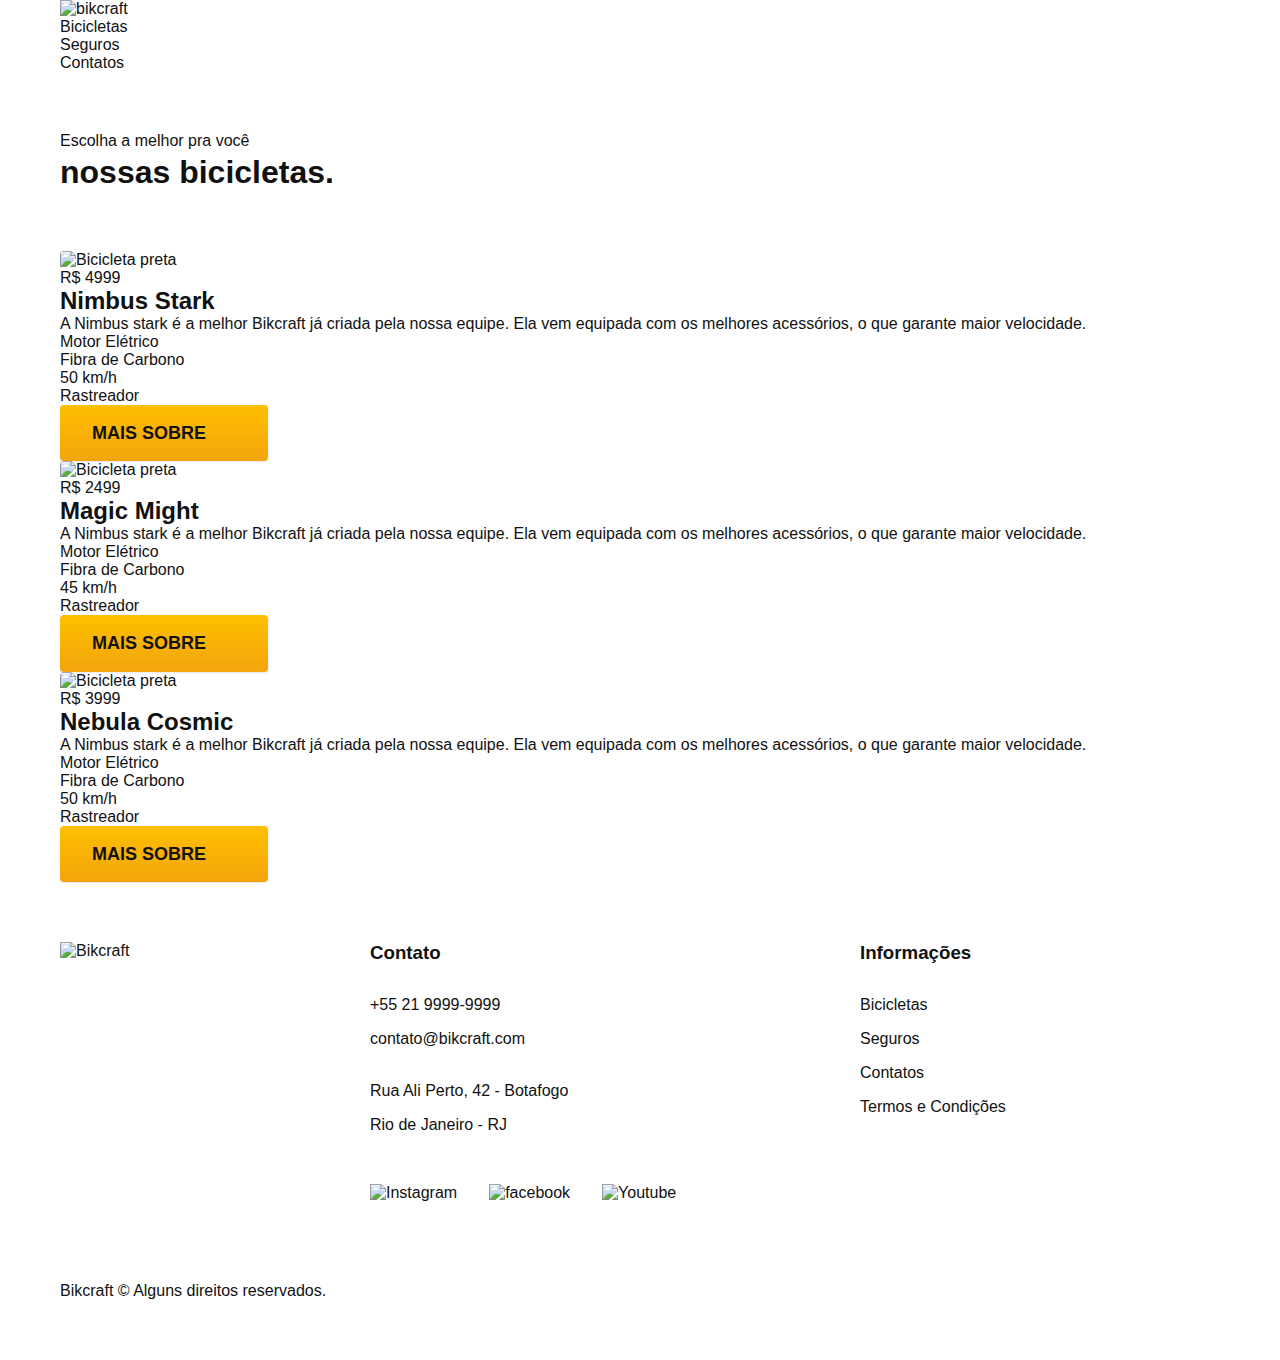
==== bicicletas.html @ f5c91e22 "Bicicletas internas e contato formulario" ====
<!DOCTYPE html>
<html lang="pt-br">

<head>
  <meta charset="UTF-8">
  <meta name="viewport" content="width=device-width, initial-scale=1.0">
  <title>Bicicletas | Bikcraft</title>
  <meta name="description" content="Termos e Condições">
  <link rel="stylesheet" href="./css/style.css">

  <!-- <link rel="preconnect" href="https://fonts.googleapis.com">
  <link rel="preconnect" href="https://fonts.gstatic.com" crossorigin>
  <link href="https://fonts.googleapis.com/css2?family=Fira+Sans:wght@400;700&family=Poppins:wght@400;600&family=Roboto:wght@400;500&display=swap" rel="stylesheet">
  <link href="https://fonts.googleapis.com/css2?family=Merriweather:ital,wght@1,900&display=swap" rel="stylesheet"> -->
</head>

<body id="bicicletas">
  <header class="header-bg">
    <div class="header container">
      <a href="./">
        <img src="./img/bikcraft.svg" alt="bikcraft">
      </a>

      <nav aria-label="primaria">
        <ul class="header-menu font-1-m cor-0">
          <li><a href="./bicicletas.html">Bicicletas</a></li>
          <li><a href="./Seguros.html">Seguros</a></li>
          <li><a href="./contato.html">Contatos</a></li>
        </ul>
      </nav>
    </div>
  </header>

  <main>
    <div class="titulo-bg">
      <div class="titulo container">
        <p class="font-2-l-b cor-5">Escolha a melhor pra você</p>
        <h1 class="font-1-xxl cor-0">nossas bicicletas<span class="cor-p1">.</span></h1>
      </div>
    </div>

    <div class="bicicletas container">
      <div class="bicicletas-imagem">
        <img src="./img/bicicletas/nimbus.jpg" alt="Bicicleta preta">
        <span class="font-2-m cor-0">R$ 4999</span>
      </div>
      <div class="bicicletas-conteudo">
        <h2 class="font-1-xl">Nimbus Stark</h2>
        <p class="font-2-s cor-8">A Nimbus stark é a melhor Bikcraft já criada pela nossa equipe. Ela vem equipada com os melhores acessórios, o que garante maior velocidade.</p>
        <ul class="font-1-m cor-8">
          <li><img src="./img/icones/eletrica.svg" alt="">
            Motor Elétrico
          </li>
          <li><img src="./img/icones/carbono.svg" alt="">
            Fibra de Carbono
          </li>
          <li><img src="./img/icones/velocidade.svg" alt="">
            50 km/h
          </li>
          <li><img src="./img/icones/rastreador.svg" alt="">
            Rastreador
          </li>
        </ul>
        <a class="botao seta" href="./bicicletas/nimbus.html">Mais Sobre</a>
      </div>
    </div>

    <div class="bicicletas-bg">
      <div class="bicicletas container">
        <div class="bicicletas-imagem">
          <img src="./img/bicicletas/magic.jpg" alt="Bicicleta preta">
          <span class="font-2-m cor-0">R$ 2499</span>
        </div>
        <div class="bicicletas-conteudo">
          <h2 class="font-1-xl cor-0">Magic Might</h2>
          <p class="font-2-s cor-5">A Nimbus stark é a melhor Bikcraft já criada pela nossa equipe. Ela vem equipada com os melhores acessórios, o que garante maior velocidade.</p>
          <ul class="font-1-m cor-5">
            <li><img src="./img/icones/eletrica.svg" alt="">
              Motor Elétrico
            </li>
            <li><img src="./img/icones/carbono.svg" alt="">
              Fibra de Carbono
            </li>
            <li><img src="./img/icones/velocidade.svg" alt="">
              45 km/h
            </li>
            <li><img src="./img/icones/rastreador.svg" alt="">
              Rastreador
            </li>
          </ul>
          <a class="botao seta" href="./bicicletas/magic.html">Mais Sobre</a>
        </div>
      </div>
    </div>

    <div class="bicicletas container">
      <div class="bicicletas-imagem">
        <img src="./img/bicicletas/nebula.jpg" alt="Bicicleta preta">
        <span class="font-2-m cor-0">R$ 3999</span>
      </div>
      <div class="bicicletas-conteudo">
        <h2 class="font-1-xl">Nebula Cosmic</h2>
        <p class="font-2-s cor-8">A Nimbus stark é a melhor Bikcraft já criada pela nossa equipe. Ela vem equipada com os melhores acessórios, o que garante maior velocidade.</p>
        <ul class="font-1-m cor-8">
          <li><img src="./img/icones/eletrica.svg" alt="">
            Motor Elétrico
          </li>
          <li><img src="./img/icones/carbono.svg" alt="">
            Fibra de Carbono
          </li>
          <li><img src="./img/icones/velocidade.svg" alt="">
            50 km/h
          </li>
          <li><img src="./img/icones/rastreador.svg" alt="">
            Rastreador
          </li>
        </ul>
        <a class="botao seta" href="./bicicletas/nebula.html">Mais Sobre</a>
      </div>
    </div>

  </main>

  <footer class="footer-bg">
    <div class="footer container">
      <img src="./img/bikcraft.svg" alt="Bikcraft">
      <div class="footer-contato">
        <h3 class="font-2-l-b cor-0">Contato</h3>
        <ul class="cor-5 font-2-m">
          <li><a href="tel:+5521999999999">+55 21 9999-9999</a></li>
          <li><a href="mailto:contato@bikcraft.com">contato@bikcraft.com</a></li>
          <li>Rua Ali Perto, 42 - Botafogo</li>
          <li>Rio de Janeiro - RJ</li>
        </ul>

        <div class="footer-redes">
          <a href="./"><img src="./img/redes/instagram.svg" alt="Instagram"></a>
          <a href="./"><img src="./img/redes/facebook.svg" alt="facebook"></a>
          <a href="./"><img src="./img/redes/youtube.svg" alt="Youtube"></a>
        </div>
      </div>
      <div class="footer-informacoes">
        <h3 class="font-2-l-b cor-0">Informações</h3>
        <nav>
          <ul class="font-1-m cor-5">
            <li><a href="./bicicletas.html">Bicicletas</a></li>
            <li><a href="./Seguros.html">Seguros</a></li>
            <li><a href="./contato.html">Contatos</a></li>
            <li><a href="./termos.html">Termos e Condições</a></li>
          </ul>
        </nav>
      </div>
      <p class="font-2-m cor-6 footer-copy">Bikcraft © Alguns direitos reservados.</p>
    </div>
  </footer>
</body>

</html>
---- css/style.css ----
@import "./global/global.css";
@import "./global/header.css";
@import "./global/footer.css";

/* Utilidades */
@import "./utilidades/componentes.css";
@import "./utilidades/tipografia.css";
@import "./utilidades/cores.css";
@import "./utilidades/formulario.css";

/* Home */
@import "./home/introducao.css";
@import "./home/tecnologia.css";
@import "./home/parceiros.css";
@import "./home/depoimentos.css";

/* Bicicletas */
@import "./bicicletas/bicicletas.css";
@import "./bicicletas/bicicletas-lista.css";

/* Bicicleta */
@import "./bicicleta/bicicleta.css";
@import "./bicicleta/seguro.css";

/* Contato */
@import "./contato/contato.css";
@import "./contato/lojas.css";

/* Seguros */
@import "./seguros/seguros.css";
@import "./seguros/vantagens.css";
@import "./seguros/perguntas.css";

/* Termos */
@import "./termos/termos.css";
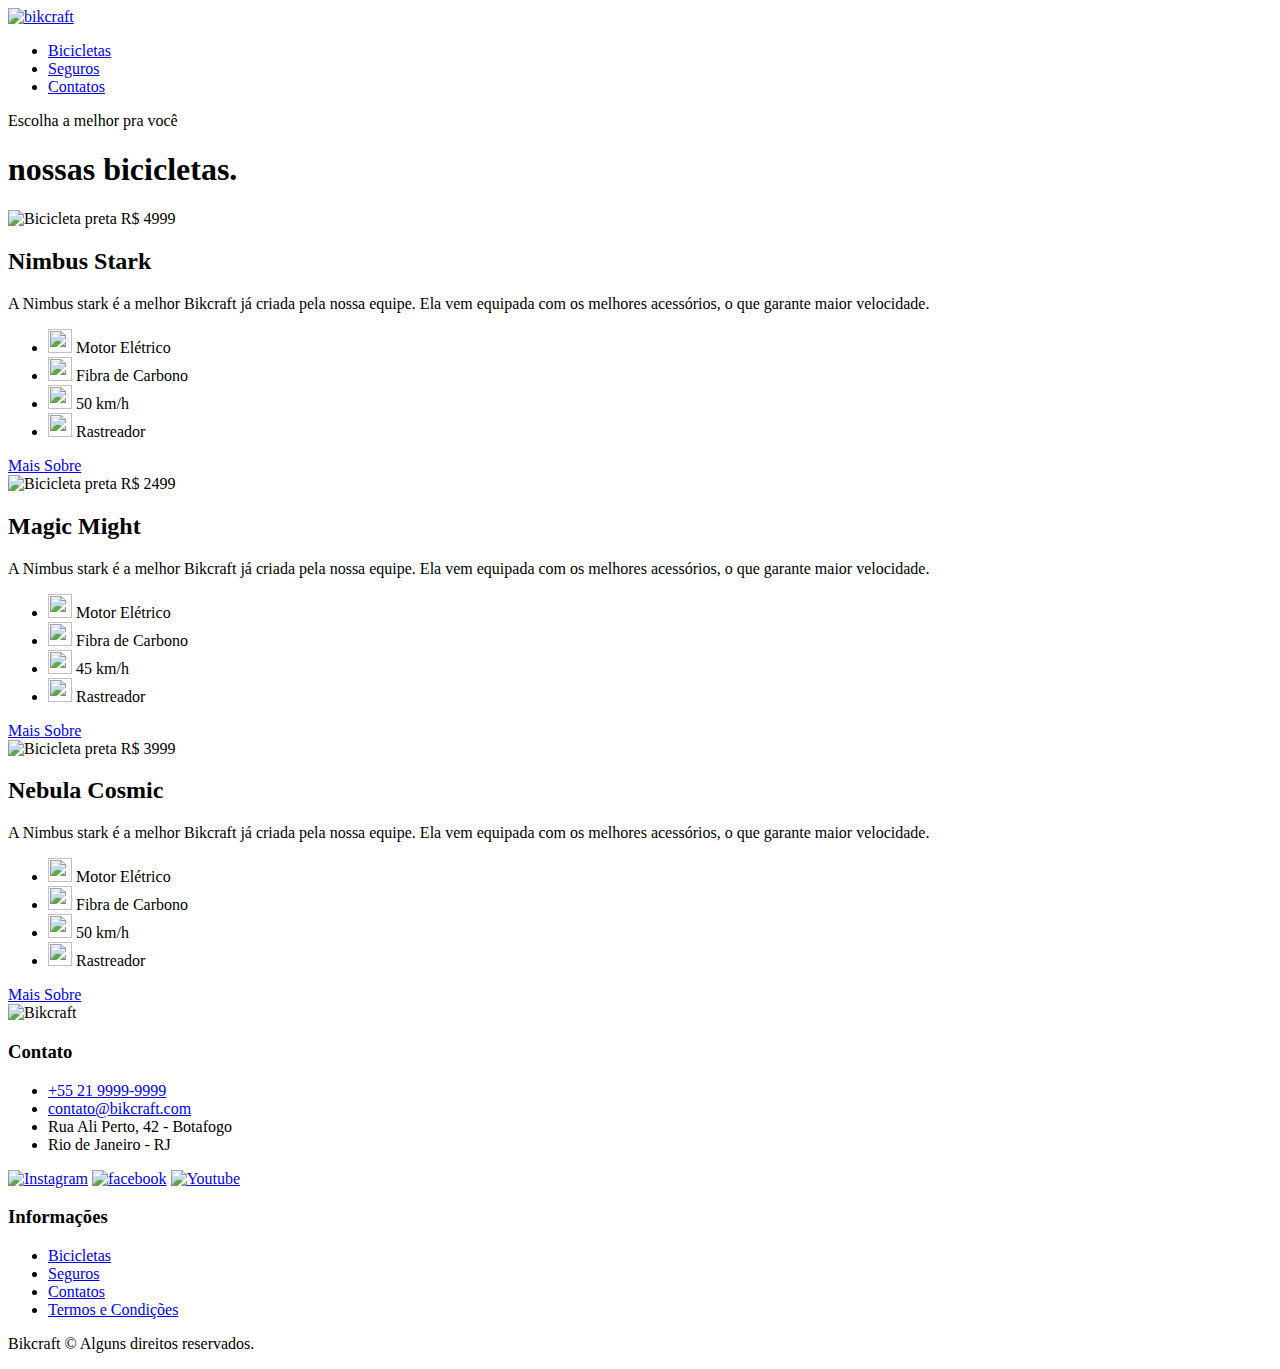
==== commit 81483d43: "Update bicicletas.html" ====
--- a/bicicletas.html
+++ b/bicicletas.html
@@ -6,25 +6,29 @@
   <meta name="viewport" content="width=device-width, initial-scale=1.0">
   <title>Bicicletas | Bikcraft</title>
   <meta name="description" content="Termos e Condições">
-  <link rel="stylesheet" href="./css/style.css">
+  <link rel="icon" href="./favicon.svg" type="image/svg+xml">
+  <link rel="preload" href="./css/style.min.css" as="style">
+  <link rel="stylesheet" href="./css/style.min.css">
 
-  <!-- <link rel="preconnect" href="https://fonts.googleapis.com">
+  <script>document.documentElement.classList.add('js');</script>
+
+  <link rel="preconnect" href="https://fonts.googleapis.com">
   <link rel="preconnect" href="https://fonts.gstatic.com" crossorigin>
   <link href="https://fonts.googleapis.com/css2?family=Fira+Sans:wght@400;700&family=Poppins:wght@400;600&family=Roboto:wght@400;500&display=swap" rel="stylesheet">
-  <link href="https://fonts.googleapis.com/css2?family=Merriweather:ital,wght@1,900&display=swap" rel="stylesheet"> -->
+  <link href="https://fonts.googleapis.com/css2?family=Merriweather:ital,wght@1,900&display=swap" rel="stylesheet">
 </head>
 
 <body id="bicicletas">
   <header class="header-bg">
     <div class="header container">
       <a href="./">
-        <img src="./img/bikcraft.svg" alt="bikcraft">
+        <img src="./img/bikcraft.svg" width="136" height="32" alt="bikcraft">
       </a>
 
       <nav aria-label="primaria">
         <ul class="header-menu font-1-m cor-0">
           <li><a href="./bicicletas.html">Bicicletas</a></li>
-          <li><a href="./Seguros.html">Seguros</a></li>
+          <li><a href="./seguros.html">Seguros</a></li>
           <li><a href="./contato.html">Contatos</a></li>
         </ul>
       </nav>
@@ -41,23 +45,23 @@
 
     <div class="bicicletas container">
       <div class="bicicletas-imagem">
-        <img src="./img/bicicletas/nimbus.jpg" alt="Bicicleta preta">
+        <img src="./img/bicicletas/nimbus.jpg" width="1120" height="680" alt="Bicicleta preta">
         <span class="font-2-m cor-0">R$ 4999</span>
       </div>
       <div class="bicicletas-conteudo">
         <h2 class="font-1-xl">Nimbus Stark</h2>
         <p class="font-2-s cor-8">A Nimbus stark é a melhor Bikcraft já criada pela nossa equipe. Ela vem equipada com os melhores acessórios, o que garante maior velocidade.</p>
         <ul class="font-1-m cor-8">
-          <li><img src="./img/icones/eletrica.svg" alt="">
+          <li><img src="./img/icones/eletrica.svg" width="24" height="24" alt="">
             Motor Elétrico
           </li>
-          <li><img src="./img/icones/carbono.svg" alt="">
+          <li><img src="./img/icones/carbono.svg" width="24" height="24" alt="">
             Fibra de Carbono
           </li>
-          <li><img src="./img/icones/velocidade.svg" alt="">
+          <li><img src="./img/icones/velocidade.svg" width="24" height="24" alt="">
             50 km/h
           </li>
-          <li><img src="./img/icones/rastreador.svg" alt="">
+          <li><img src="./img/icones/rastreador.svg" width="24" height="24" alt="">
             Rastreador
           </li>
         </ul>
@@ -68,23 +72,23 @@
     <div class="bicicletas-bg">
       <div class="bicicletas container">
         <div class="bicicletas-imagem">
-          <img src="./img/bicicletas/magic.jpg" alt="Bicicleta preta">
+          <img src="./img/bicicletas/magic.jpg" width="1120" height="680" alt="Bicicleta preta">
           <span class="font-2-m cor-0">R$ 2499</span>
         </div>
         <div class="bicicletas-conteudo">
           <h2 class="font-1-xl cor-0">Magic Might</h2>
           <p class="font-2-s cor-5">A Nimbus stark é a melhor Bikcraft já criada pela nossa equipe. Ela vem equipada com os melhores acessórios, o que garante maior velocidade.</p>
           <ul class="font-1-m cor-5">
-            <li><img src="./img/icones/eletrica.svg" alt="">
+            <li><img src="./img/icones/eletrica.svg" width="24" height="24" alt="">
               Motor Elétrico
             </li>
-            <li><img src="./img/icones/carbono.svg" alt="">
+            <li><img src="./img/icones/carbono.svg" width="24" height="24" alt="">
               Fibra de Carbono
             </li>
-            <li><img src="./img/icones/velocidade.svg" alt="">
+            <li><img src="./img/icones/velocidade.svg" width="24" height="24" alt="">
               45 km/h
             </li>
-            <li><img src="./img/icones/rastreador.svg" alt="">
+            <li><img src="./img/icones/rastreador.svg" width="24" height="24" alt="">
               Rastreador
             </li>
           </ul>
@@ -95,23 +99,23 @@
 
     <div class="bicicletas container">
       <div class="bicicletas-imagem">
-        <img src="./img/bicicletas/nebula.jpg" alt="Bicicleta preta">
+        <img src="./img/bicicletas/nebula.jpg" width="1120" height="680" alt="Bicicleta preta">
         <span class="font-2-m cor-0">R$ 3999</span>
       </div>
       <div class="bicicletas-conteudo">
         <h2 class="font-1-xl">Nebula Cosmic</h2>
         <p class="font-2-s cor-8">A Nimbus stark é a melhor Bikcraft já criada pela nossa equipe. Ela vem equipada com os melhores acessórios, o que garante maior velocidade.</p>
         <ul class="font-1-m cor-8">
-          <li><img src="./img/icones/eletrica.svg" alt="">
+          <li><img src="./img/icones/eletrica.svg" width="24" height="24" alt="">
             Motor Elétrico
           </li>
-          <li><img src="./img/icones/carbono.svg" alt="">
+          <li><img src="./img/icones/carbono.svg" width="24" height="24" alt="">
             Fibra de Carbono
           </li>
-          <li><img src="./img/icones/velocidade.svg" alt="">
+          <li><img src="./img/icones/velocidade.svg" width="24" height="24" alt="">
             50 km/h
           </li>
-          <li><img src="./img/icones/rastreador.svg" alt="">
+          <li><img src="./img/icones/rastreador.svg" width="24" height="24" alt="">
             Rastreador
           </li>
         </ul>
@@ -123,7 +127,7 @@
 
   <footer class="footer-bg">
     <div class="footer container">
-      <img src="./img/bikcraft.svg" alt="Bikcraft">
+      <img src="./img/bikcraft.svg" width="136" height="32" alt="Bikcraft">
       <div class="footer-contato">
         <h3 class="font-2-l-b cor-0">Contato</h3>
         <ul class="cor-5 font-2-m">
@@ -134,9 +138,9 @@
         </ul>
 
         <div class="footer-redes">
-          <a href="./"><img src="./img/redes/instagram.svg" alt="Instagram"></a>
-          <a href="./"><img src="./img/redes/facebook.svg" alt="facebook"></a>
-          <a href="./"><img src="./img/redes/youtube.svg" alt="Youtube"></a>
+          <a href="./"><img src="./img/redes/instagram.svg" width="32" height="32" alt="Instagram"></a>
+          <a href="./"><img src="./img/redes/facebook.svg" width="32" height="32" alt="facebook"></a>
+          <a href="./"><img src="./img/redes/youtube.svg" width="32" height="32" alt="Youtube"></a>
         </div>
       </div>
       <div class="footer-informacoes">
@@ -153,6 +157,7 @@
       <p class="font-2-m cor-6 footer-copy">Bikcraft © Alguns direitos reservados.</p>
     </div>
   </footer>
+  <script src="./js/script.js"></script>
 </body>
 
-</html>+</html>
